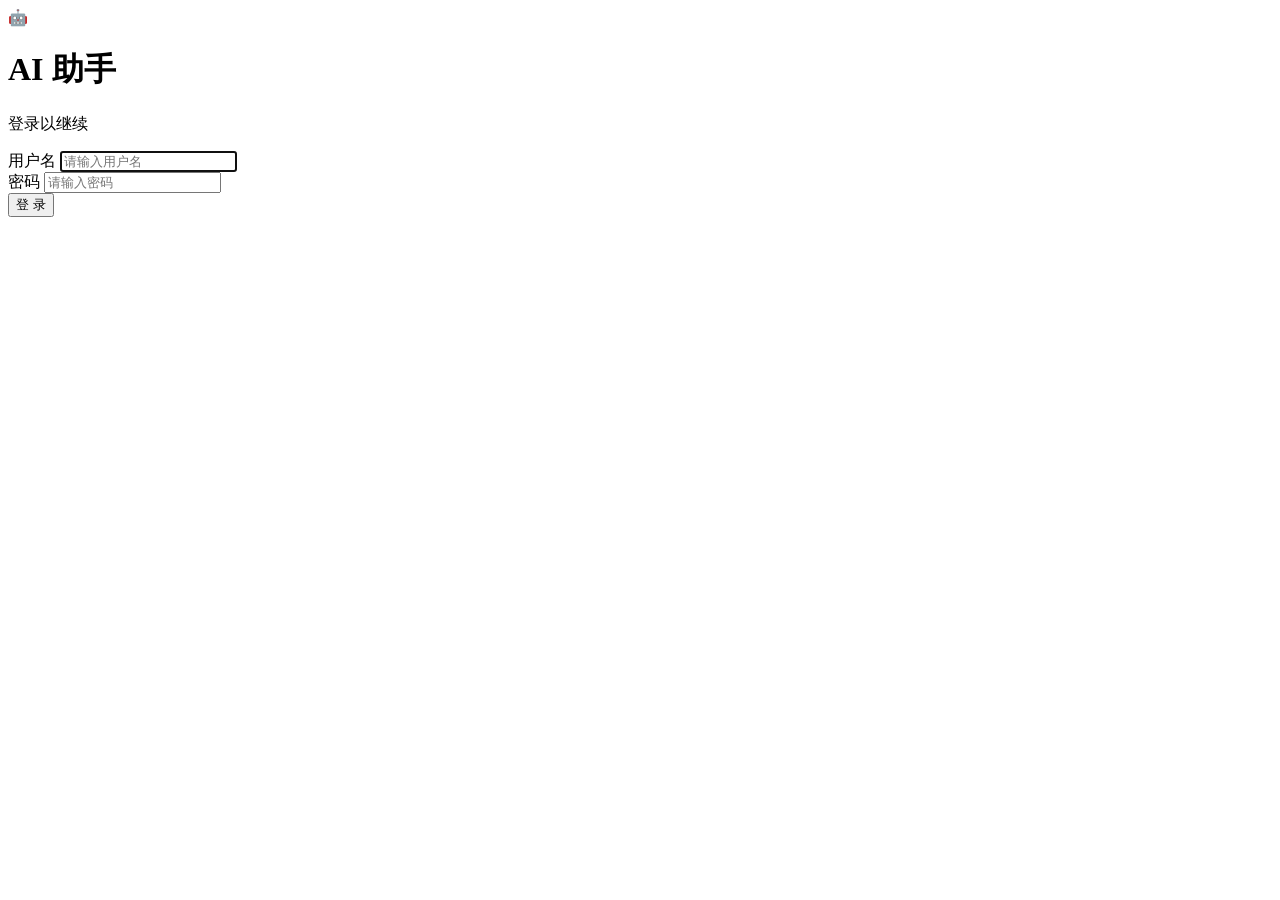
==== static/login.html @ fe313615 "仓库初始化" ====
<!DOCTYPE html>
<html lang="zh-CN">
<head>
    <meta charset="UTF-8">
    <meta name="viewport" content="width=device-width, initial-scale=1.0">
    <title>登录 - AI 助手</title>
    <link rel="stylesheet" href="/login.css">
</head>
<body>
    <div class="login-container">
        <div class="login-card">
            <div class="login-header">
                <div class="login-avatar">🤖</div>
                <h1>AI 助手</h1>
                <p>登录以继续</p>
            </div>

            <form id="loginForm" class="login-form">
                <div class="form-group">
                    <label for="username">用户名</label>
                    <input
                        type="text"
                        id="username"
                        name="username"
                        placeholder="请输入用户名"
                        autocomplete="username"
                        required
                        autofocus
                    >
                </div>

                <div class="form-group">
                    <label for="password">密码</label>
                    <input
                        type="password"
                        id="password"
                        name="password"
                        placeholder="请输入密码"
                        autocomplete="current-password"
                        required
                    >
                </div>

                <div class="error-message" id="errorMessage"></div>

                <button type="submit" class="login-button" id="loginButton">
                    <span class="button-text">登 录</span>
                    <span class="button-spinner" id="spinner"></span>
                </button>
            </form>
        </div>
    </div>

    <script src="/login.js"></script>
</body>
</html>
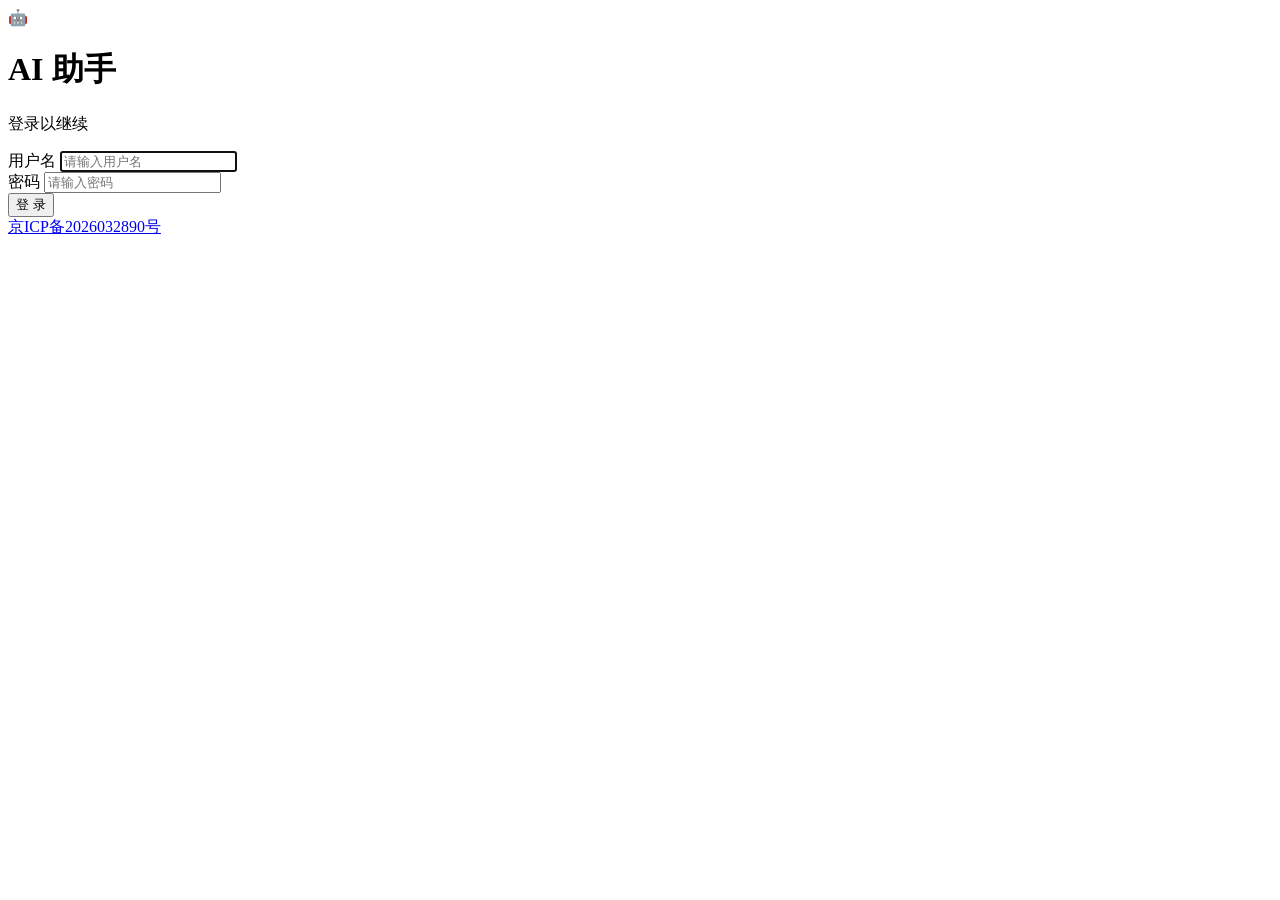
==== commit a527dc58: "feat: 网站底部添加 ICP 备案号 京ICP备2026032890号" ====
--- a/static/login.html
+++ b/static/login.html
@@ -51,6 +51,10 @@
         </div>
     </div>
 
+    <footer class="icp-footer">
+        <a href="https://beian.miit.gov.cn/" target="_blank" rel="noopener">京ICP备2026032890号</a>
+    </footer>
+
     <script src="/login.js"></script>
 </body>
 </html>
